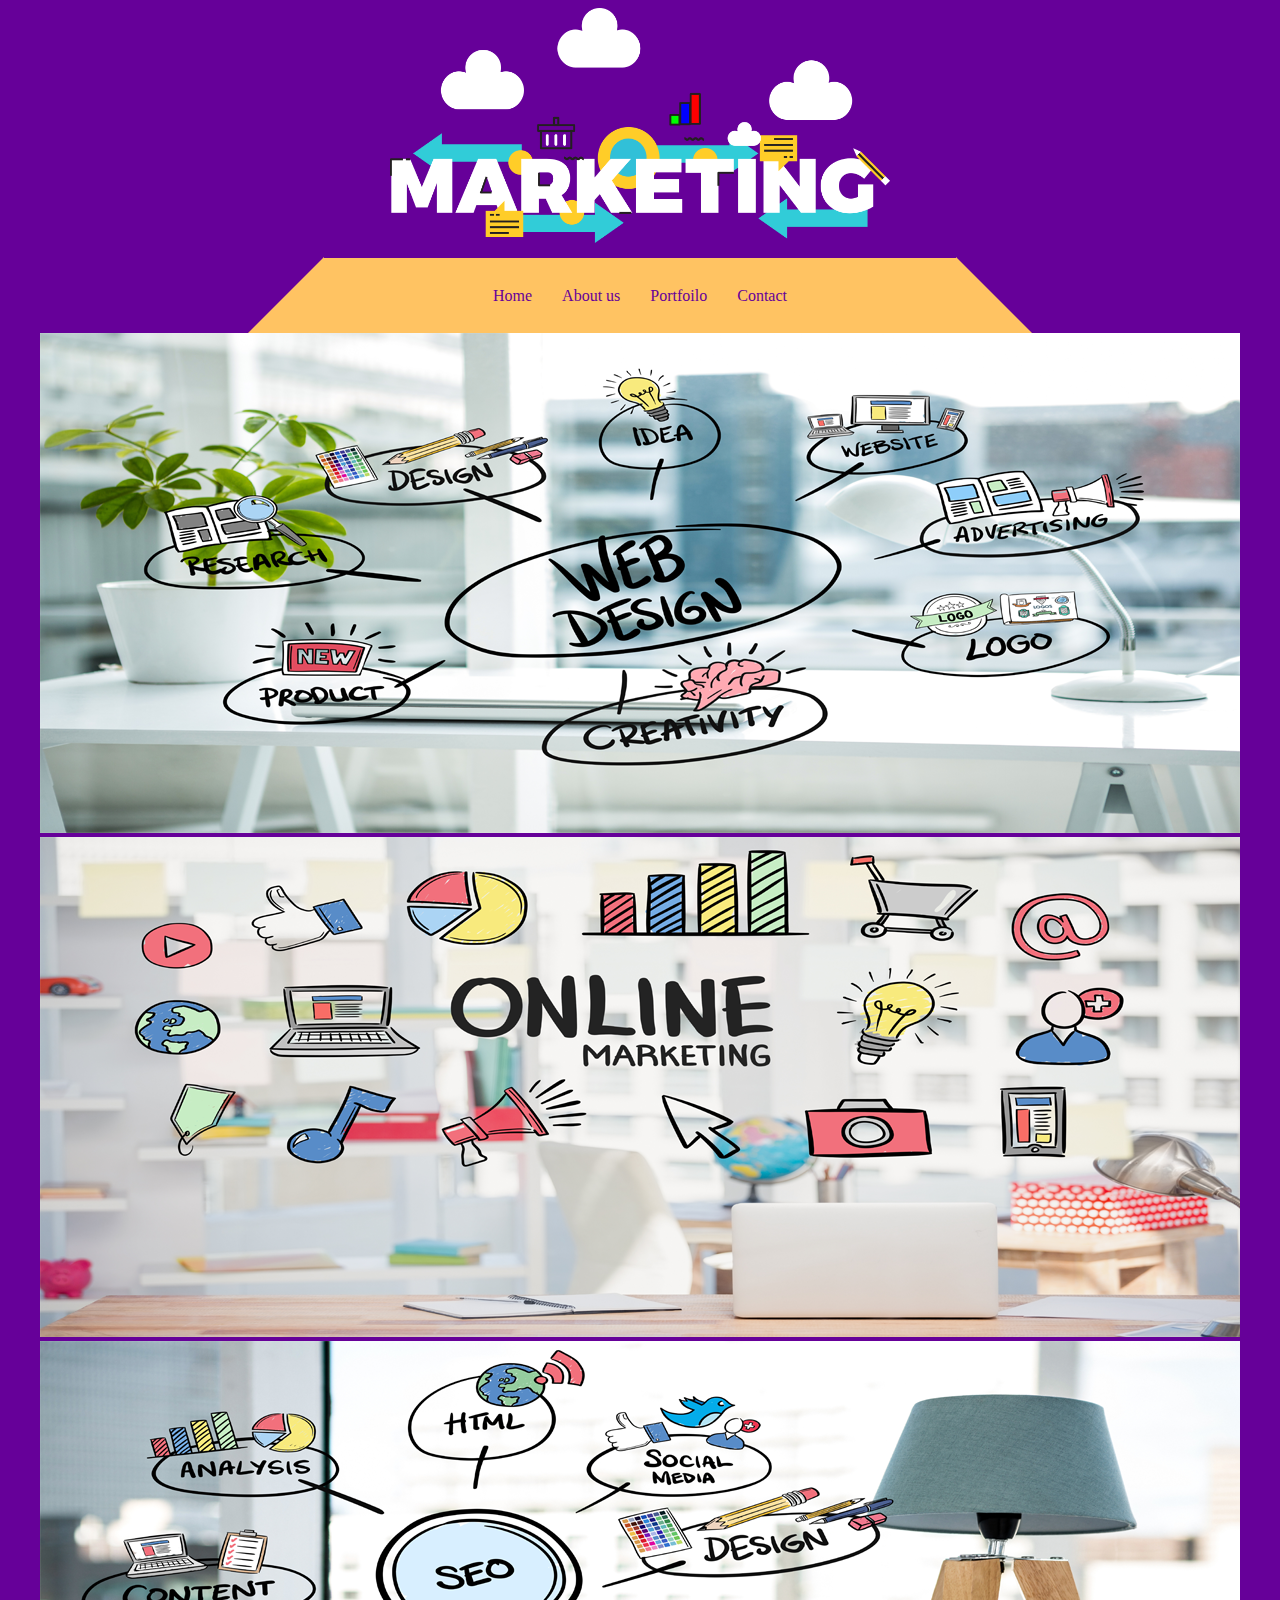
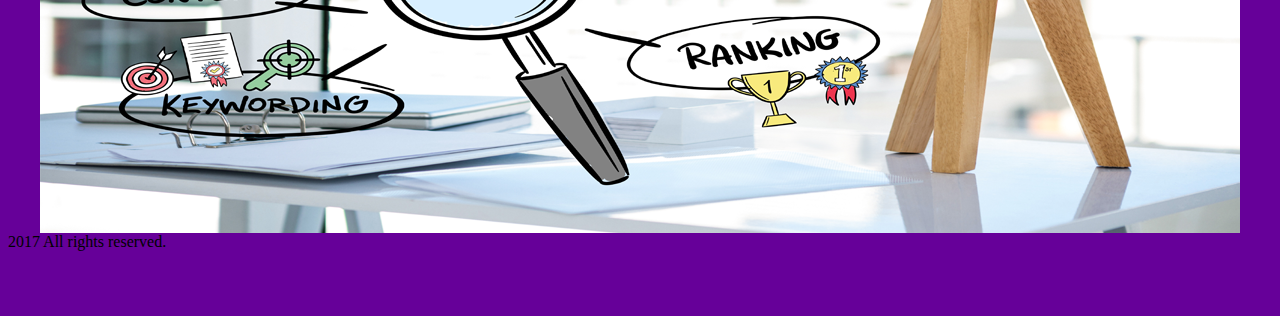
==== index.html @ bbb93881 "first commit" ====
<!DOCTYPE html>
<html>
<head>
	<meta charset="UTF-8">
	<title>IMA</title>
	<link href="/css/style.css" rel="stylesheet"  type="text/css">
<!--slick-->
    
    <link rel="stylesheet" type="text/css" href="assets/slick/slick/slick-theme.css">
    <link rel="stylesheet" type="text/css" href="assets/slick/slick/slick.css">

</head>
<body>
	
	<!--wrapper-->
	<div id="page-wrapper">

	<!--header-->
        <header id="header">
	        <div class="container">
	            <div id="menu">
	    	    	<ul>
	    	        	<li><a href="index.php">Home</a></li>
		            	<li><a href="index.php">About us</a></li>
		            	<li><a href="index.php">Portfoilo</a></li>
		        		<li><a href="index.php">Contact</a></li>
		    		</ul>
				</div> 
	        	
	        </div>
    	</header>
	    <!--slider-->
	        <div id="slider"> 
	            <div class="item"><img src="images/slider/1.png" alt=""></div>
	        	<div class="item"><img src="images/slider/2.png" alt=""></div>
	        	<div class="item"><img src="images/slider/3.png" alt=""></div>
 
	    </div>

	    <!--footer-->
	        
        <div>
	        <footer id="Footer">
	    
	    		2017 All rights reserved.
	    
	        </footer>

        </div>

			
    <!--JavaScript goes here-->

    <!--jQuery-->
    <script src="assets/jquery/*! jQuery v3.1.1 | (c) jQuery Foundation | jquery" async ></script>

    <!--Main-->

    <script src="js/main.js" async></script>

    <!--Slick-->
   <script src="assets/slick/slick/slick.min.js" async></script>
</div>

 </body>
</html>
---- css/style.css ----
@import url(reset.css);


/*continer*/
.continer {
	width: 1200px;
	margin:  0 auto;
}
#page-wrapper{
	padding-top: 250px;
}
html {
	background-color: #660099;
}
body {
	height: 1900px;
}
#page-wrapper {
	background-image: url(..//images/header.png);
	background-size: 500px;
	background-position: center top;
	background-repeat: no-repeat;
}
/*menu*/
#menu{
	background: #FFC362;
	height: 75px;
	width: 50%; 
	margin: 0 auto;
	position: relative;
}
#menu::before {
	content: "";
	position: absolute;
	top: -1px;
	left: -76px;
	border: 38px solid transparent;
	border-right-color: #FFC362;
	border-bottom-color: #FFC362;

}
#menu::after {
	content: "";
	position: absolute;
	top: -1px;
	right: -76px;
	border: 38px solid transparent;
	border-left-color: #FFC362;
	border-bottom-color: #FFC362;

}
#menu > ul {
	padding: 0;
	margin: 0;
	font-size: 0;
	overflow: hidden;
	text-align: center;
}
#menu > ul >li {
	display: inline-block;
	list-style: none;
	font-size: 16px;
	
}
#menu >  ul >  #logo {
	background-image -size: 250px;
}

#menu > ul > li:last-child{
	margin-right: 0;
}

#slider{
	height: 1500px;
	width: 1200px;
	overflow: hidden;
	margin:auto;

}
#menu > ul >li a{
	display: inline-block;
	color: #660099;
	text-decoration: none;
	height:  75px;
	line-height: 75px;
	padding: 0 15px;
	position: relative;
	z-index: 999;
}


#menu > ul > li a:hover {

	color: #333; 

}
#menu > ul > li a:hover::before {
	content: " ";
	position: absolute;;
	left: -4px;
	top: -25px;
	width: 100%;
	height: 150px;
	transform: rotate(20deg);
	background-color: #fff;
	z-index: -1;
	opacity: 0;

}
#menu > ul > li a:hover::before {
	opacity: 1;
}
#footer   {
	padding: right;
	font-color:#fafafa;
}
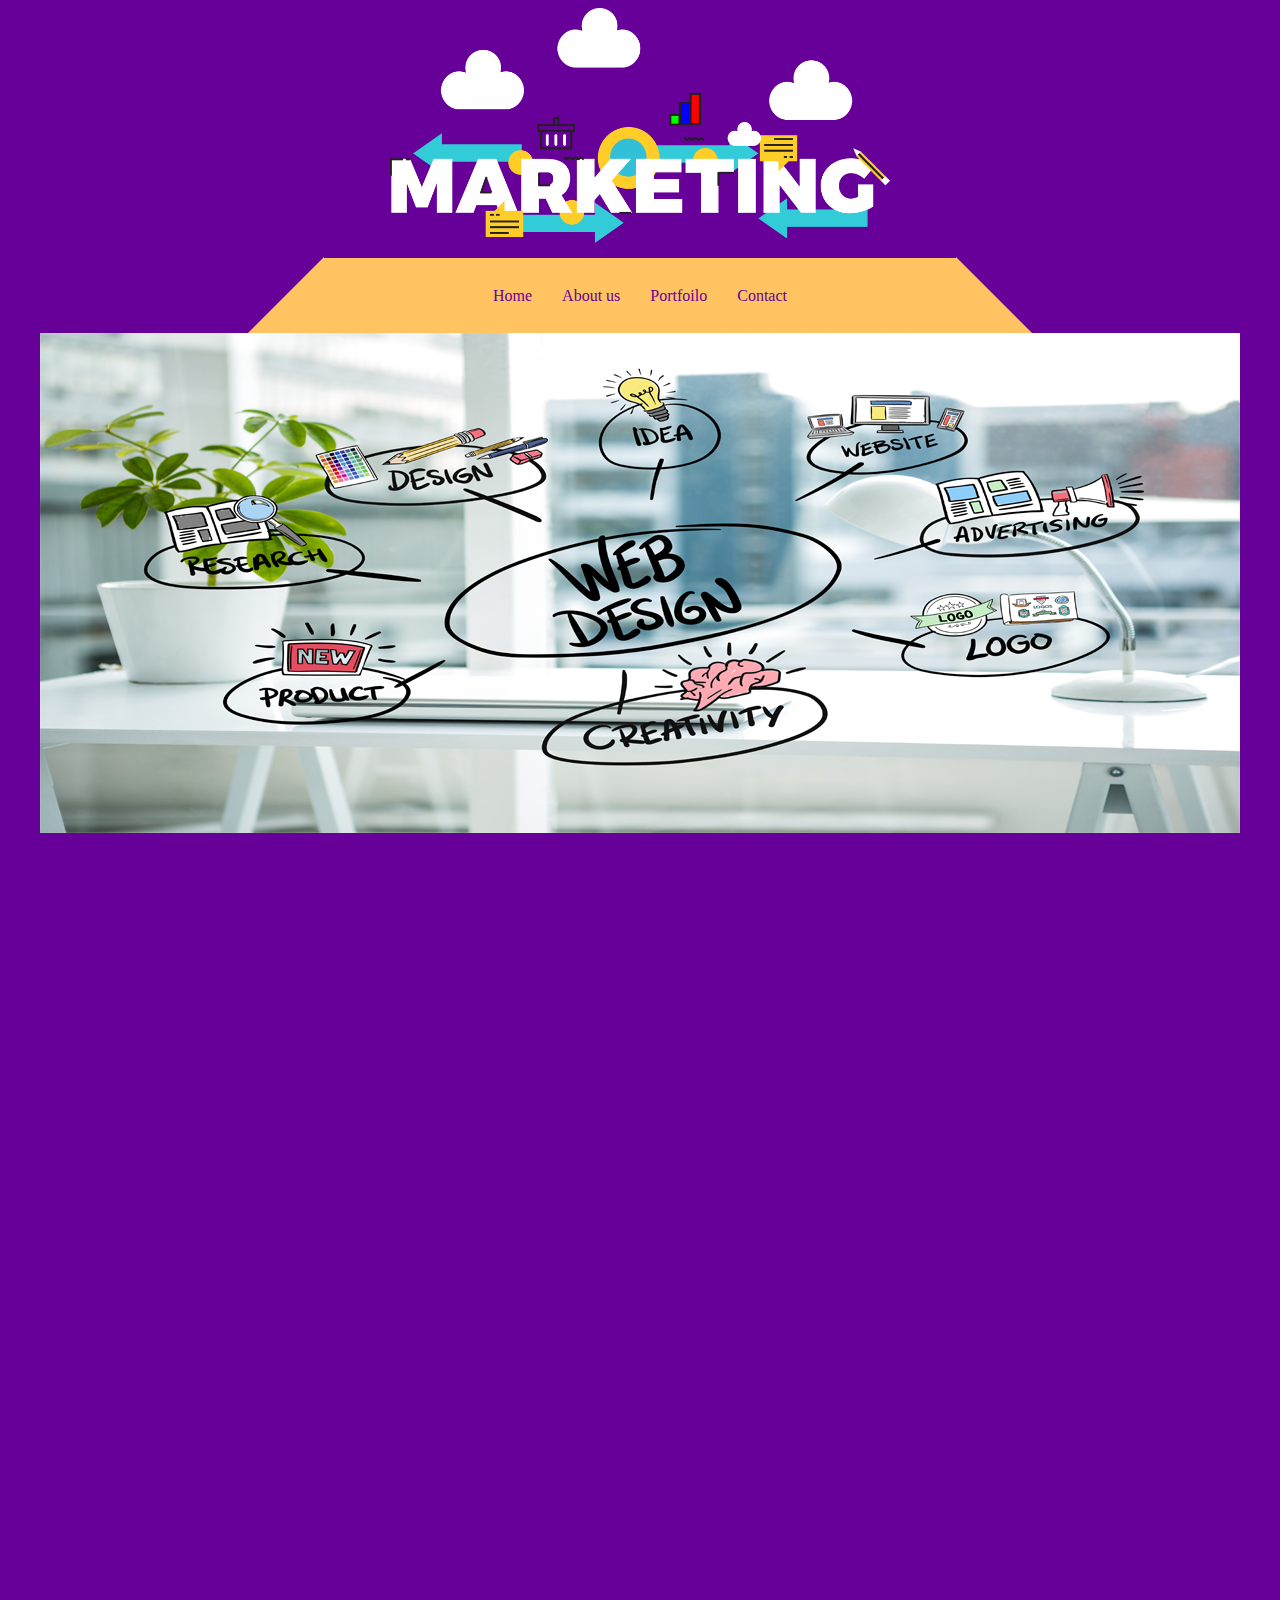
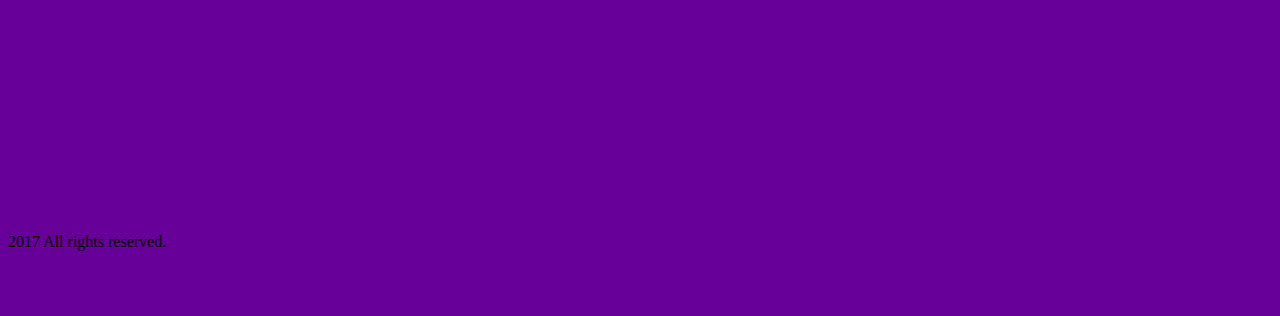
==== commit 13552e76: "change src diraction" ====
--- a/index.html
+++ b/index.html
@@ -6,8 +6,8 @@
 	<link href="/css/style.css" rel="stylesheet"  type="text/css">
 <!--slick-->
     
-    <link rel="stylesheet" type="text/css" href="assets/slick/slick/slick-theme.css">
-    <link rel="stylesheet" type="text/css" href="assets/slick/slick/slick.css">
+    <link rel="stylesheet" type="text/css" href="js/slick/slick/slick-theme.css">
+    <link rel="stylesheet" type="text/css" href="js/slick/slick/slick.css">
 
 </head>
 <body>
@@ -52,14 +52,14 @@
     <!--JavaScript goes here-->
 
     <!--jQuery-->
-    <script src="assets/jquery/*! jQuery v3.1.1 | (c) jQuery Foundation | jquery" async ></script>
+    <script src="js/jquery/jquery-3.1.1.min.js" async ></script>
 
     <!--Main-->
 
     <script src="js/main.js" async></script>
 
     <!--Slick-->
-   <script src="assets/slick/slick/slick.min.js" async></script>
+   <script src="js/slick/slick/slick.min.js" async></script>
 </div>
 
  </body>
